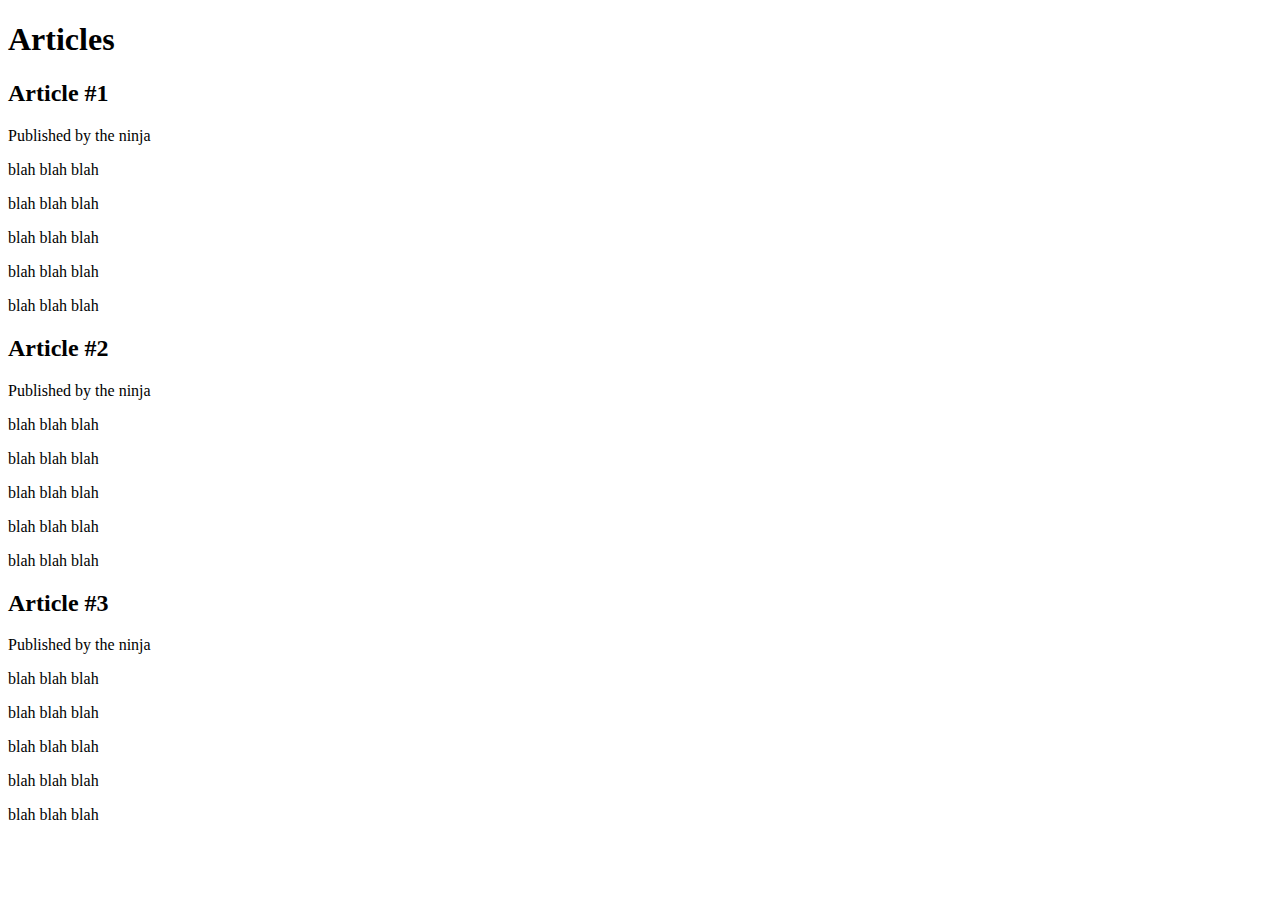
==== articles.html @ bc4841c9 "article.html adjacent selector" ====
<!DOCTYPE html>

<html>

    <head>
        <title>CSS for beginners</title>
        <link rel="stylesheet" type="text/css" href="css-file/syntax.css">

    </head>

    <body>

        <div id="header">
            <h1>Articles</h1>
        </div>

        <div id="all-articles">

            <h2>Article #1</h2>
            <p>Published by the ninja</p>
            <p>blah blah blah</p>
            <p>blah blah blah</p>
            <p>blah blah blah</p>
            <p>blah blah blah</p>
            <p>blah blah blah</p>

            <h2>Article #2</h2>
            <p>Published by the ninja</p>
            <p>blah blah blah</p>
            <p>blah blah blah</p>
            <p>blah blah blah</p>
            <p>blah blah blah</p>
            <p>blah blah blah</p>

            <h2>Article #3</h2>
            <p>Published by the ninja</p>
            <p>blah blah blah</p>
            <p>blah blah blah</p>
            <p>blah blah blah</p>
            <p>blah blah blah</p>
            <p>blah blah blah</p>
        </div>
 
    </body>


</html>
---- css-file/syntax.css ----
/*child combinator* > says: give me direct children only*/
#main-content > p {
    color: red;
 }
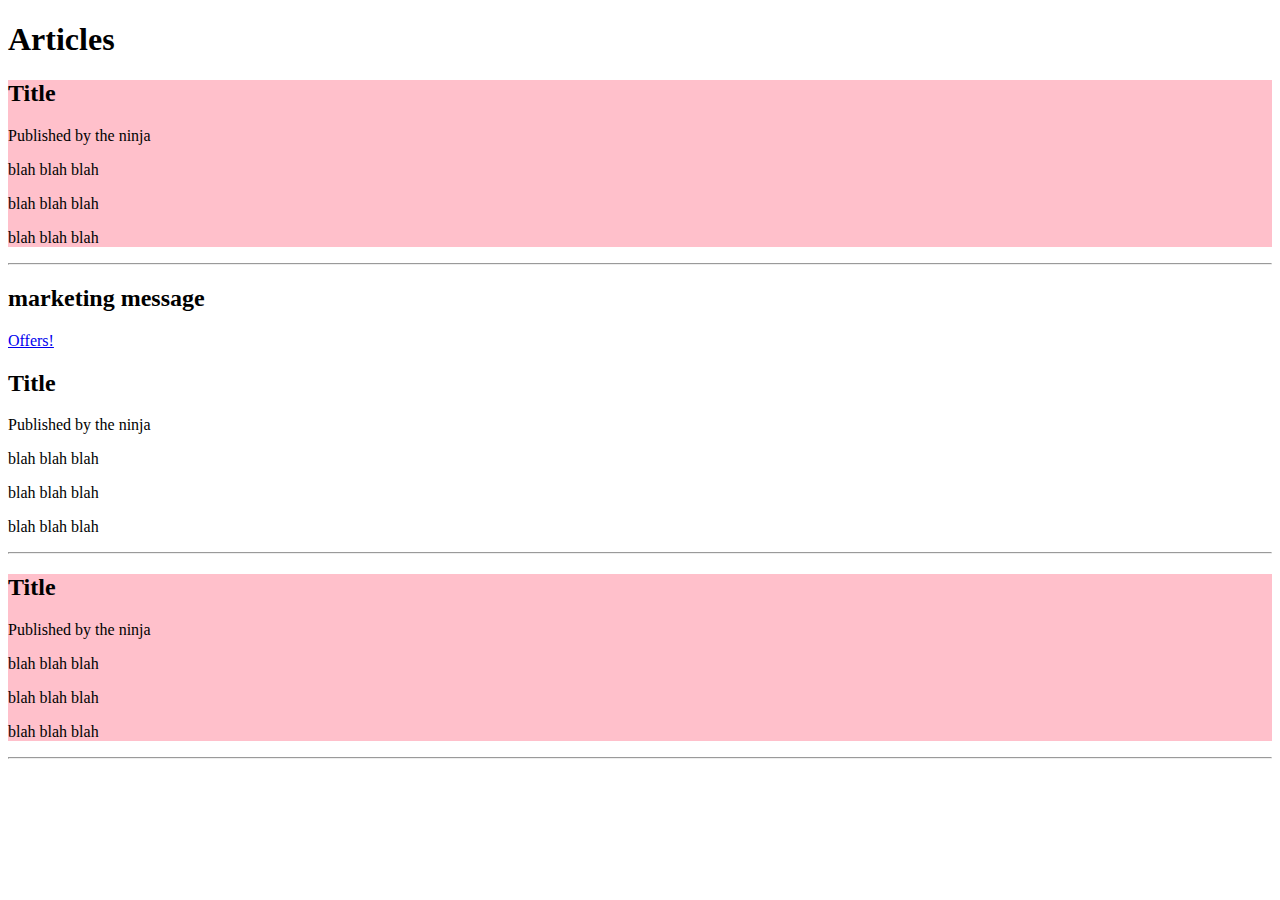
==== commit d18cfbf2: "Nth of type Pseudo Classes" ====
--- a/articles.html
+++ b/articles.html
@@ -10,35 +10,43 @@
 
     <body>
 
-        <div id="header">
+        <div>
             <h1>Articles</h1>
-        </div>
+        
+             <article>  
+            <h2>Title</h2>
+                <p>Published by the ninja</p>
+                <p>blah blah blah</p>
+                <p>blah blah blah</p>
+                <p>blah blah blah</p>
+            </article> 
 
-        <div id="all-articles">
+            <hr>
 
-            <h2>Article #1</h2>
+        
+            <h2>marketing message</h2>
+            <a href="a">Offers!</a>
+
+            <article>  
+            <h2>Title</h2>
             <p>Published by the ninja</p>
             <p>blah blah blah</p>
             <p>blah blah blah</p>
             <p>blah blah blah</p>
-            <p>blah blah blah</p>
-            <p>blah blah blah</p>
+        </article> 
+            
+            <hr>
 
-            <h2>Article #2</h2>
-            <p>Published by the ninja</p>
-            <p>blah blah blah</p>
-            <p>blah blah blah</p>
-            <p>blah blah blah</p>
-            <p>blah blah blah</p>
-            <p>blah blah blah</p>
-
-            <h2>Article #3</h2>
-            <p>Published by the ninja</p>
-            <p>blah blah blah</p>
-            <p>blah blah blah</p>
-            <p>blah blah blah</p>
-            <p>blah blah blah</p>
-            <p>blah blah blah</p>
+            <article>  
+                <h2>Title</h2>
+                    <p>Published by the ninja</p>
+                    <p>blah blah blah</p>
+                    <p>blah blah blah</p>
+                    <p>blah blah blah</p>
+                </article> 
+            
+            <hr>
+            
         </div>
  
     </body>
--- a/css-file/syntax.css
+++ b/css-file/syntax.css
@@ -1,6 +1,14 @@
+/*
+article:nth-child(2) {
+    background: grey;
+}*/
+article:nth-of-type(1) {
+    background: grey;
+}
 
-/*child combinator* > says: give me direct children only*/
-#main-content > p {
-    color: red;
- }
- +article:nth-of-type(odd) {
+    background: grey;
+}
+article:nth-last-of-type(2n +1) {
+    background: pink;
+}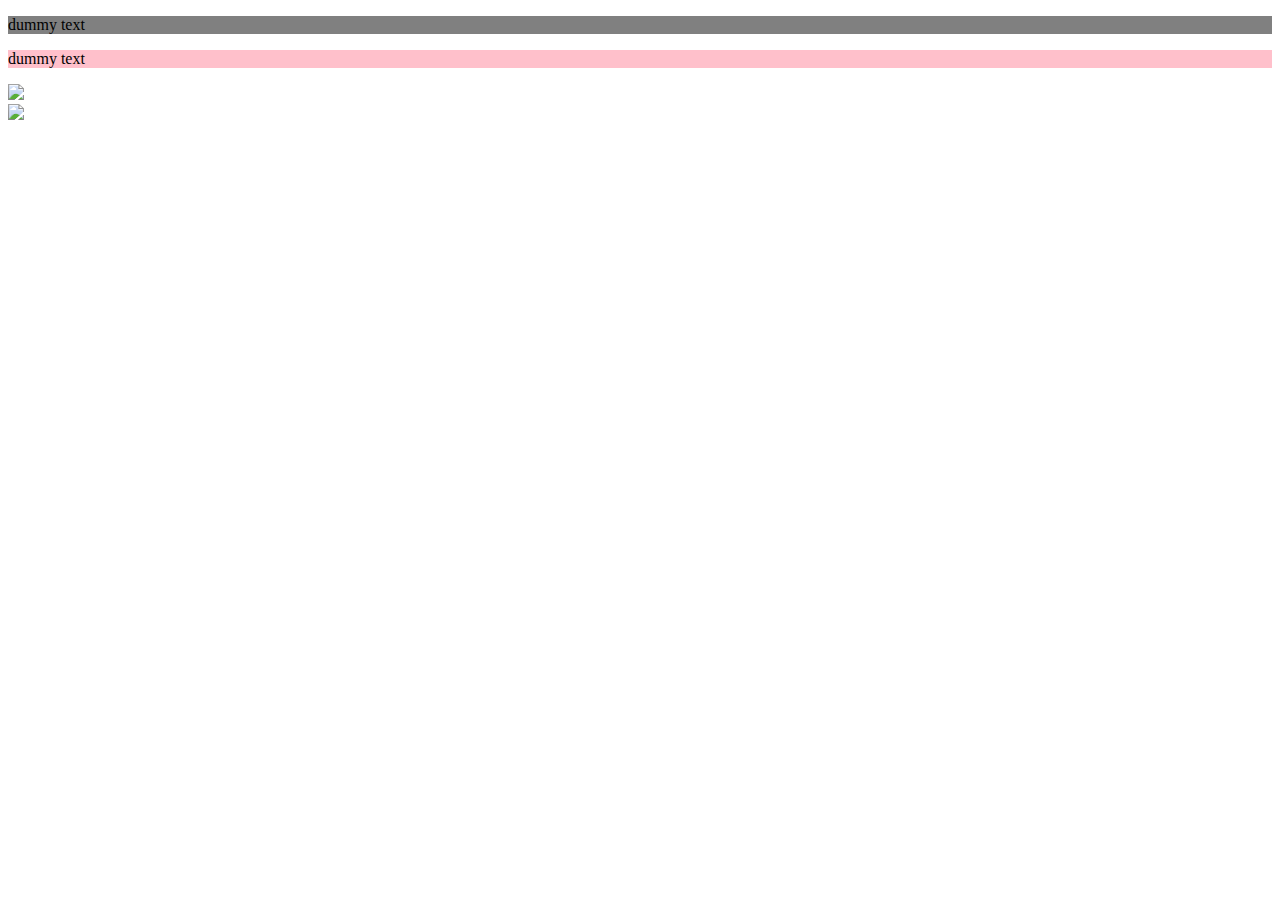
==== commit ad1af635: "articles.html combining selectors" ====
--- a/articles.html
+++ b/articles.html
@@ -11,42 +11,24 @@
     <body>
 
         <div>
-            <h1>Articles</h1>
-        
-             <article>  
-            <h2>Title</h2>
-                <p>Published by the ninja</p>
-                <p>blah blah blah</p>
-                <p>blah blah blah</p>
-                <p>blah blah blah</p>
-            </article> 
 
-            <hr>
+            <article class="featured-content">
+                <p>dummy text</p>
+            </article>
 
-        
-            <h2>marketing message</h2>
-            <a href="a">Offers!</a>
+            <article>
+                <p>dummy text</p>
+            </article>
 
-            <article>  
-            <h2>Title</h2>
-            <p>Published by the ninja</p>
-            <p>blah blah blah</p>
-            <p>blah blah blah</p>
-            <p>blah blah blah</p>
-        </article> 
-            
-            <hr>
+            <div class="featured-content">    
+                <img src="a">
+            </div>
+                    
 
-            <article>  
-                <h2>Title</h2>
-                    <p>Published by the ninja</p>
-                    <p>blah blah blah</p>
-                    <p>blah blah blah</p>
-                    <p>blah blah blah</p>
-                </article> 
-            
-            <hr>
-            
+            <div>
+                <img src="a">
+            </div>
+                        
         </div>
  
     </body>
